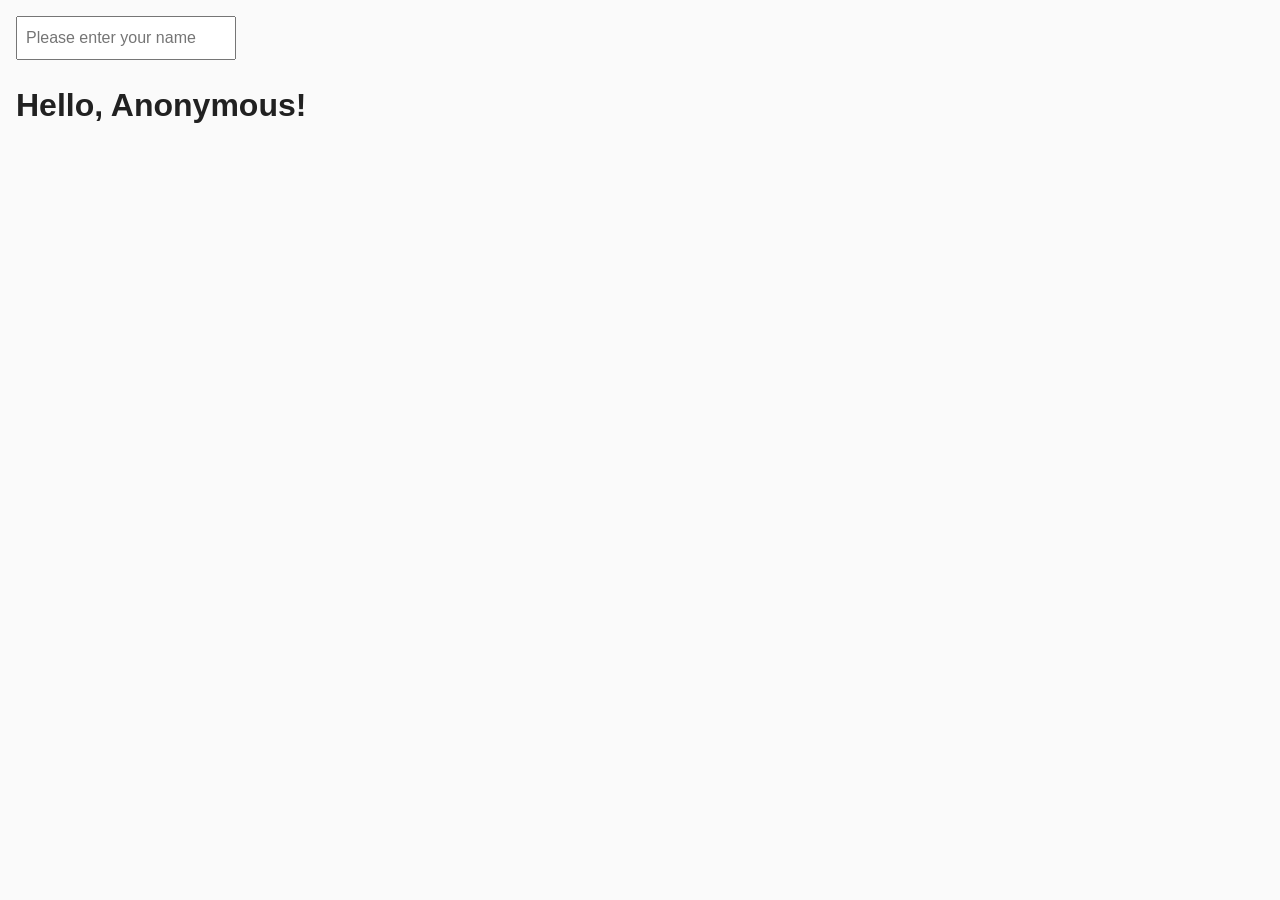
==== task-05.html @ 9853ebbe "js-hw-06" ====
<!DOCTYPE html>
<html lang="en">
  <head>
    <meta charset="UTF-8" />
    <meta name="viewport" content="width=device-width, initial-scale=1.0" />
    <link rel="stylesheet" href="styles.css" />
    <title>Counter App</title>
  </head>
  <body>
    <input type="text" id="name-input" placeholder="Please enter your name" />
    <h1>Hello, <span id="name-output">Anonymous</span>!</h1>

    <script src="js/task-05.js" type="module"></script>
  </body>
</html>
---- styles.css ----
* {
  box-sizing: border-box;
}

body {
  margin: 16px;
  font-family: -apple-system, BlinkMacSystemFont, "Segoe UI", Roboto, Oxygen,
    Ubuntu, Cantarell, "Open Sans", "Helvetica Neue", sans-serif;
  -webkit-font-smoothing: antialiased;
  -moz-osx-font-smoothing: grayscale;
  background-color: #fafafa;
  color: #212121;
  line-height: 1.5;
}

input {
  padding: 8px;
  font: inherit;
}

button {
  padding: 8px 12px;
  cursor: pointer;
}

.gallery {
  display: flex;
  flex-wrap: wrap;
  justify-content: space-around;
  list-style: none;
}

.gallery li {
  padding: 10px;
}

.gallery img {
  object-fit: contain;
  width: 100%;
  height: 100%;
}

/* Zadania 6 */
#validation-input {
  border: 2px solid #bdbdbd;
}

#validation-input.valid {
  border-color: #4caf50;
}

#validation-input.invalid {
  border-color: #f44336;
}
/* ---------- */

/* Zadania 8 */
.login-form {
  max-width: 320px;
  display: flex;
  flex-direction: column;
}

.login-form label {
  margin-bottom: 16px;
}

.login-form input,
.login-form button {
  width: 100%;
  padding: 4px;
  font: inherit;
}
/* ---------- */

/* Zadania 9 */
.widget {
  text-align: center;
}

.widget p {
  margin-top: 0;
  margin-bottom: 16px;
  font-size: 48px;
}

.widget span {
  font-family: monospace;
}

.widget button {
  padding: 8px 12px;
  font-size: 20px;
  cursor: pointer;
}
/* ---------- */
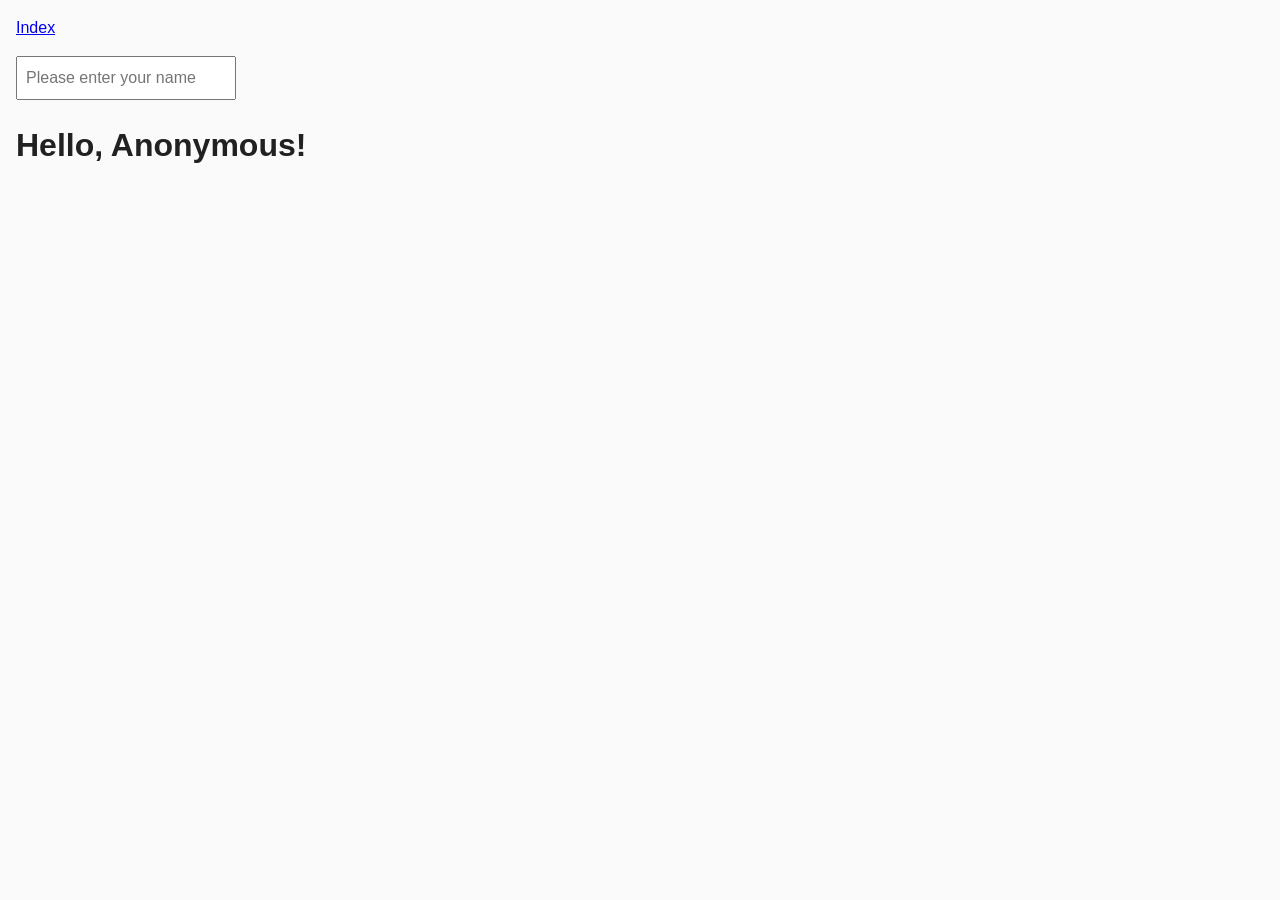
==== commit 66d3ec1f: "js-hw-06" ====
--- a/task-05.html
+++ b/task-05.html
@@ -2,14 +2,15 @@
 <html lang="en">
   <head>
     <meta charset="UTF-8" />
+    <meta http-equiv="X-UA-Compatible" content="IE=edge" />
     <meta name="viewport" content="width=device-width, initial-scale=1.0" />
+    <title>Task 5</title>
     <link rel="stylesheet" href="styles.css" />
-    <title>Counter App</title>
+    <script src="./js/task-05.js" defer></script>
   </head>
   <body>
+    <p><a href="index.html">Index</a></p>
     <input type="text" id="name-input" placeholder="Please enter your name" />
     <h1>Hello, <span id="name-output">Anonymous</span>!</h1>
-
-    <script src="js/task-05.js" type="module"></script>
   </body>
 </html>
